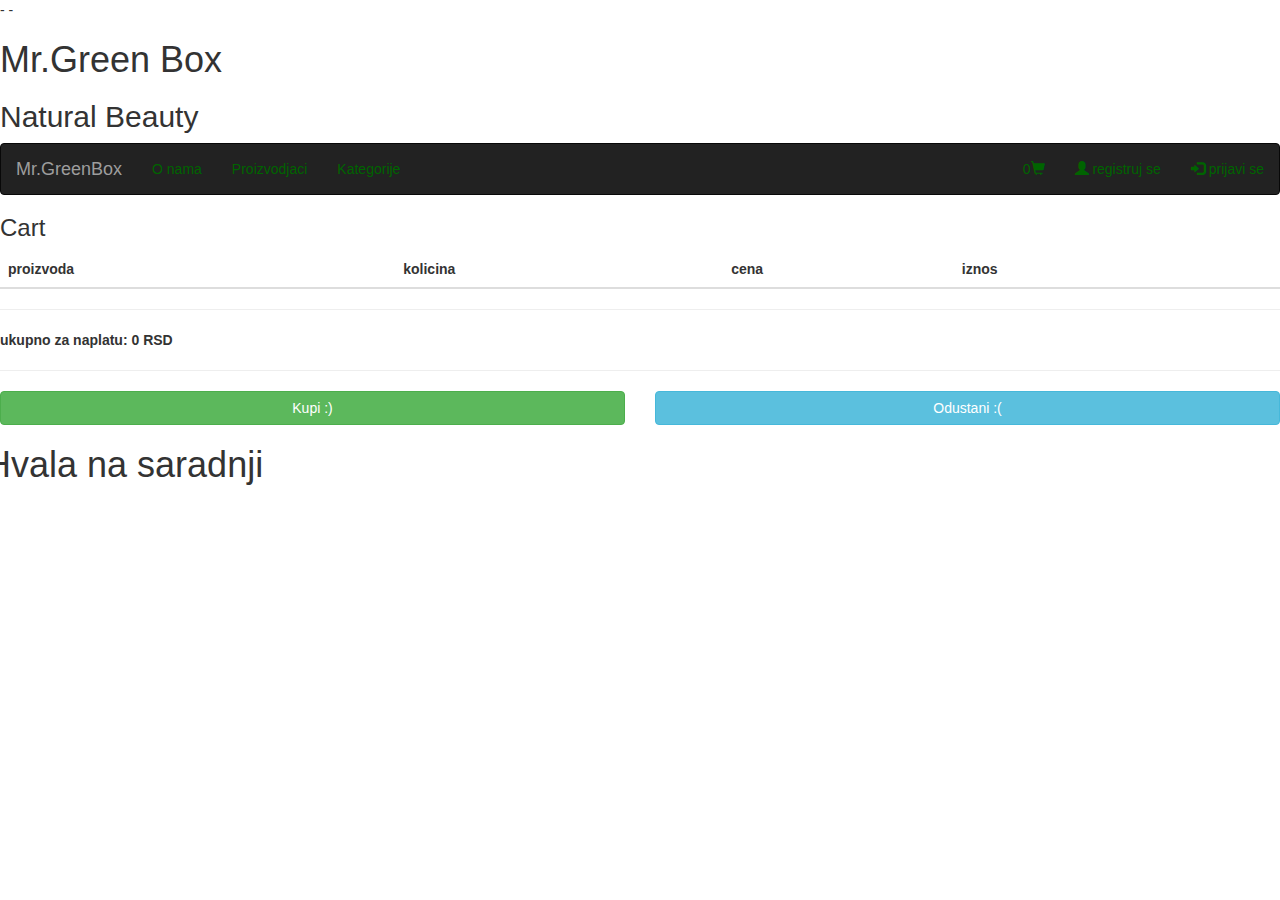
==== second.html @ 9aacbe8d "Update second.html" ====
<!DOCTYPE html>
<html>
  <head>
    <meta charset="utf-8">
    <title>MrGreenBox</title>
     <link rel="stylesheet" href="https://maxcdn.bootstrapcdn.com/bootstrap/3.3.7/css/bootstrap.min.css" integrity="sha384-BVYiiSIFeK1dGmJRAkycuHAHRg32OmUcww7on3RYdg4Va+PmSTsz/K68vbdEjh4u" crossorigin="anonymous">
-    <link rel="stylesheet" href="css/main.css">
-    <script src="https://ajax.googleapis.com/ajax/libs/jquery/3.2.1/jquery.min.js"></script>
  </head>
  <body>
    <header>
          <h1 id="br">Mr.Green Box</h1>
          <h2>Natural Beauty</h2>
	</header>
	  <nav class="navbar navbar-inverse">
		<div class="container-fluid">
			<div class="navbar-header">
			<a href="index.html" class="navbar-brand">Mr.GreenBox</a>
			</div>
        <ul class="nav navbar-nav">
          <li><a href="#" style="color:#006400">O nama</a></li>
          <li><a href="#" style="color:#006400">Proizvodjaci</a></li>
          <li><a href="#" style="color:#006400">Kategorije</a></li>
        </ul>
	<ul class="nav navbar-nav navbar-right">
      <li><a href="#" style="color:#006400"><span id="cou">0</span><span class="glyphicon glyphicon-shopping-cart carticon"></span></a></li>
	  <li><a href="#" style="color:#006400"><span class="glyphicon glyphicon-user"></span> registruj se</a></li>
	  <li><a href="#" style="color:#006400"><span class="glyphicon glyphicon-log-in"></span> prijavi se</a></li>
    </ul>
		</div>
      </nav>
	 <div id="cart"><h3>Cart</h3>
		<table class="table">
			<thead>
				<tr>
					<th>proizvoda</th>
					<th>kolicina</th>
					<th>cena</th>
					<th>iznos</th>
					<th></th>
				</tr>
			</thead>
			<tbody>
			</tbody>
		</table>
		<div id ="ukupno"><hr><b>ukupno za naplatu: <span id ="iznos">0</span> RSD</b><hr></div>
		<div class="row">
			<div class="col-xs-6"><button class='kupi btn btn-success btn-block'>Kupi :)</button></div>
			<div class="col-xs-6"><button class='odustani btn btn-info btn-block'>Odustani :(</button></div>
		</div>
	 </div>
	<div id = "aktuelno" class="row">
			<h1>Hvala na saradnji</h1>
      <div id="secoundproba"></div>
	</div>
	<script src="js/function.js"></script>
  </body>
</html>
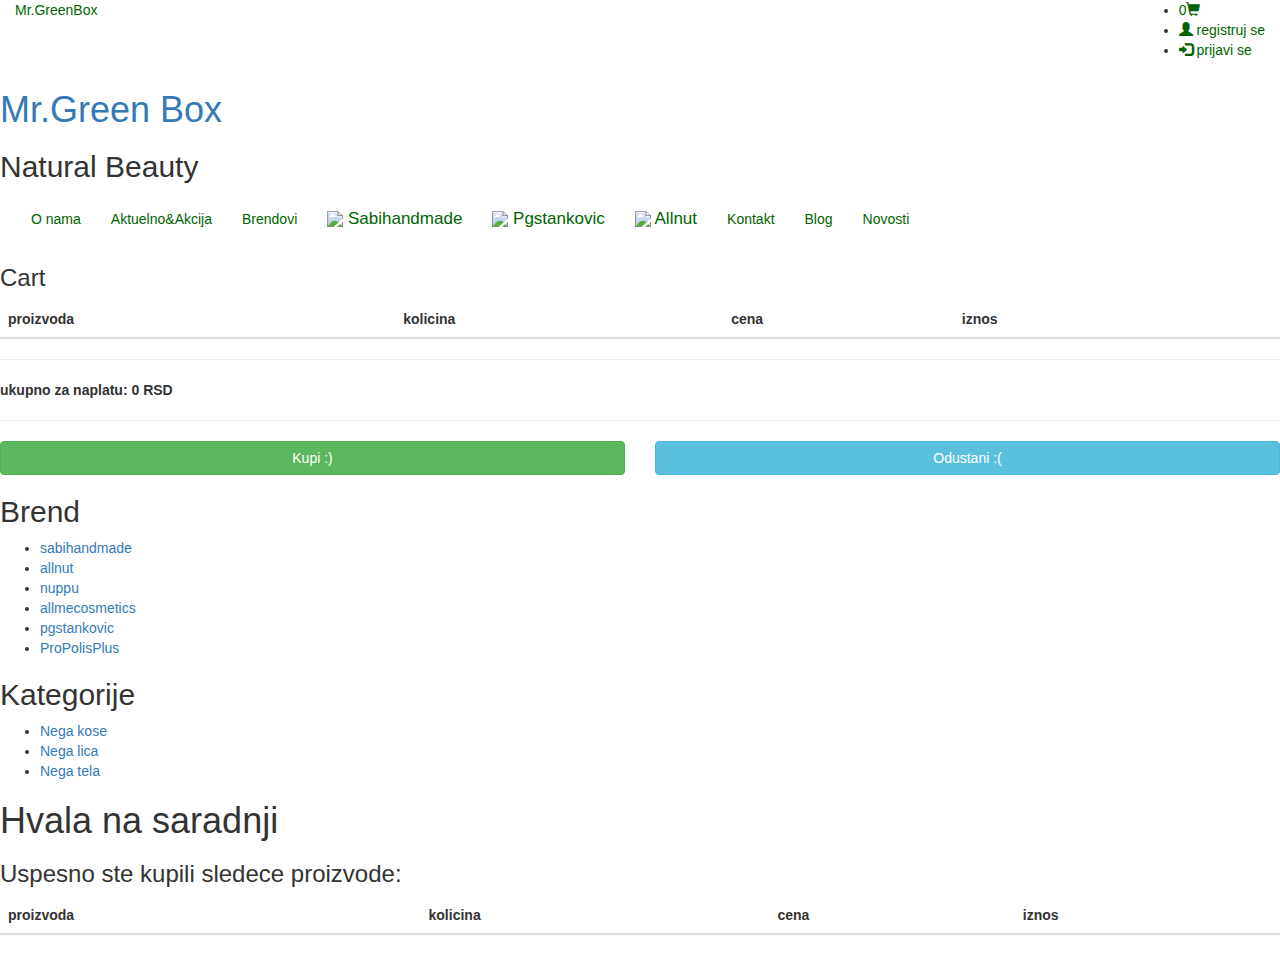
==== commit 61bf3f16: "Update second.html" ====
--- a/second.html
+++ b/second.html
@@ -2,31 +2,47 @@
 <html>
   <head>
     <meta charset="utf-8">
-    <title>MrGreenBox</title>
-     <link rel="stylesheet" href="https://maxcdn.bootstrapcdn.com/bootstrap/3.3.7/css/bootstrap.min.css" integrity="sha384-BVYiiSIFeK1dGmJRAkycuHAHRg32OmUcww7on3RYdg4Va+PmSTsz/K68vbdEjh4u" crossorigin="anonymous">
--    <link rel="stylesheet" href="css/main.css">
--    <script src="https://ajax.googleapis.com/ajax/libs/jquery/3.2.1/jquery.min.js"></script>
+    <title>Mr.GreenBox</title>
+   <link rel="stylesheet" href="https://maxcdn.bootstrapcdn.com/bootstrap/3.3.7/css/bootstrap.min.css" integrity="sha384-BVYiiSIFeK1dGmJRAkycuHAHRg32OmUcww7on3RYdg4Va+PmSTsz/K68vbdEjh4u" crossorigin="anonymous">
+    <link rel="stylesheet" href="css/main.css">
+	<link rel="stylesheet" href="css/styleLeft.css">
+	<script src="https://ajax.googleapis.com/ajax/libs/jquery/3.2.1/jquery.min.js"></script>
+	<script src="https://maxcdn.bootstrapcdn.com/bootstrap/3.3.7/js/bootstrap.min.js" integrity="sha384-Tc5IQib027qvyjSMfHjOMaLkfuWVxZxUPnCJA7l2mCWNIpG9mGCD8wGNIcPD7Txa" crossorigin="anonymous"></script>
   </head>
   <body>
+		<div class="container-fluid prva">
+			<div class="pull-left naziv">
+			<a href="/index.html" style="color:#006400">Mr.GreenBox</a>
+			</div>
+		<ul class="pull-right">
+			<li id= "carticon"><a href="#" style="color:#006400"><span id="cou">0</span><span class="glyphicon glyphicon-shopping-cart"></span></a></li>
+			<li><a href="#" style="color:#006400"><span class="glyphicon glyphicon-user"></span> registruj se</a></li>
+			<li><a href="#" style="color:#006400"><span class="glyphicon glyphicon-log-in"></span> prijavi se</a></li>
+		</ul>
+		</div>
     <header>
-          <h1 id="br">Mr.Green Box</h1>
-          <h2>Natural Beauty</h2>
+		<div id= "naslov">
+        <a href="../index.html"><h1 id="br">Mr.Green Box</h1></a>
+		</div>
+        <h2>Natural Beauty</h2>
 	</header>
-	  <nav class="navbar navbar-inverse">
+	  <nav class="navbar">
 		<div class="container-fluid">
-			<div class="navbar-header">
-			<a href="index.html" class="navbar-brand">Mr.GreenBox</a>
-			</div>
         <ul class="nav navbar-nav">
-          <li><a href="#" style="color:#006400">O nama</a></li>
-          <li><a href="#" style="color:#006400">Proizvodjaci</a></li>
-          <li><a href="#" style="color:#006400">Kategorije</a></li>
+          <li data-name="about"><a href="#" style="color:#006400">O nama</a></li>
+		  <li data-name="category"><a href="../index.html" style="color:#006400">Aktuelno&Akcija</a></li>
+          <li data-name="brend"><a href="#" style="color:#006400">Brendovi</a></li>
         </ul>
-	<ul class="nav navbar-nav navbar-right">
-      <li><a href="#" style="color:#006400"><span id="cou">0</span><span class="glyphicon glyphicon-shopping-cart carticon"></span></a></li>
-	  <li><a href="#" style="color:#006400"><span class="glyphicon glyphicon-user"></span> registruj se</a></li>
-	  <li><a href="#" style="color:#006400"><span class="glyphicon glyphicon-log-in"></span> prijavi se</a></li>
-    </ul>
+		<ul class="nav navbar-nav" style="color:#006400; font-size:1.7rem">
+			<li><a href="#" style="color:#006400"><img src='../images/01.png'> Sabihandmade</a></li>
+			<li><a href="#" style="color:#006400"><img src='../images/02.png'> Pgstankovic</a></li>
+			<li><a href="#" style="color:#006400"><img src='../images/03.png'> Allnut</a></li>
+		</ul>
+		<ul class="nav navbar-nav">
+			<li><a href="#" style="color:#006400">Kontakt</a></li>
+			<li><a href="#" style="color:#006400">Blog</a></li>
+			<li><a href="#" style="color:#006400">Novosti</a></li>
+		</ul>
 		</div>
       </nav>
 	 <div id="cart"><h3>Cart</h3>
@@ -49,10 +65,46 @@
 			<div class="col-xs-6"><button class='odustani btn btn-info btn-block'>Odustani :(</button></div>
 		</div>
 	 </div>
-	<div id = "aktuelno" class="row">
+	 <div id = "about"></div>
+	 <div id = "brend" class = "pad">
+	 <h2>Brend</h2>
+	 <ul>
+		<li><a>sabihandmade</a></li>
+		<li><a>allnut</a></li>
+		<li><a>nuppu</a></li>
+		<li><a>allmecosmetics</a></li>
+		<li><a>pgstankovic</a></li>
+		<li><a>ProPolisPlus</a></li>
+	 </ul>
+	 </div>
+	 <div id = "category" class = "pad">
+	 <h2>Kategorije</h2>
+	 <ul>
+		<li><a>Nega kose</a></li>
+		<li><a>Nega lica</a></li>
+		<li><a>Nega tela</a></li>
+	 </ul>
+	 </div>
+	<div class="left col-xs-2"></div>
+	<div id = "aktuelno">
 			<h1>Hvala na saradnji</h1>
-      <div id="secoundproba"></div>
+			<h3>Uspesno ste kupili sledece proizvode: </h3>
+		<div id="aha">
+		<table class="table">
+			<thead>
+				<tr>
+					<th>proizvoda</th>
+					<th>kolicina</th>
+					<th>cena</th>
+					<th>iznos</th>
+				</tr>
+			</thead>
+			<tbody id="t">
+			</tbody>
+		</table>
+		</div>
 	</div>
-	<script src="js/function.js"></script>
+	<script src="../js/function.js"></script>
+	<script src="../js/leftFunction.js"></script>
   </body>
 </html>
